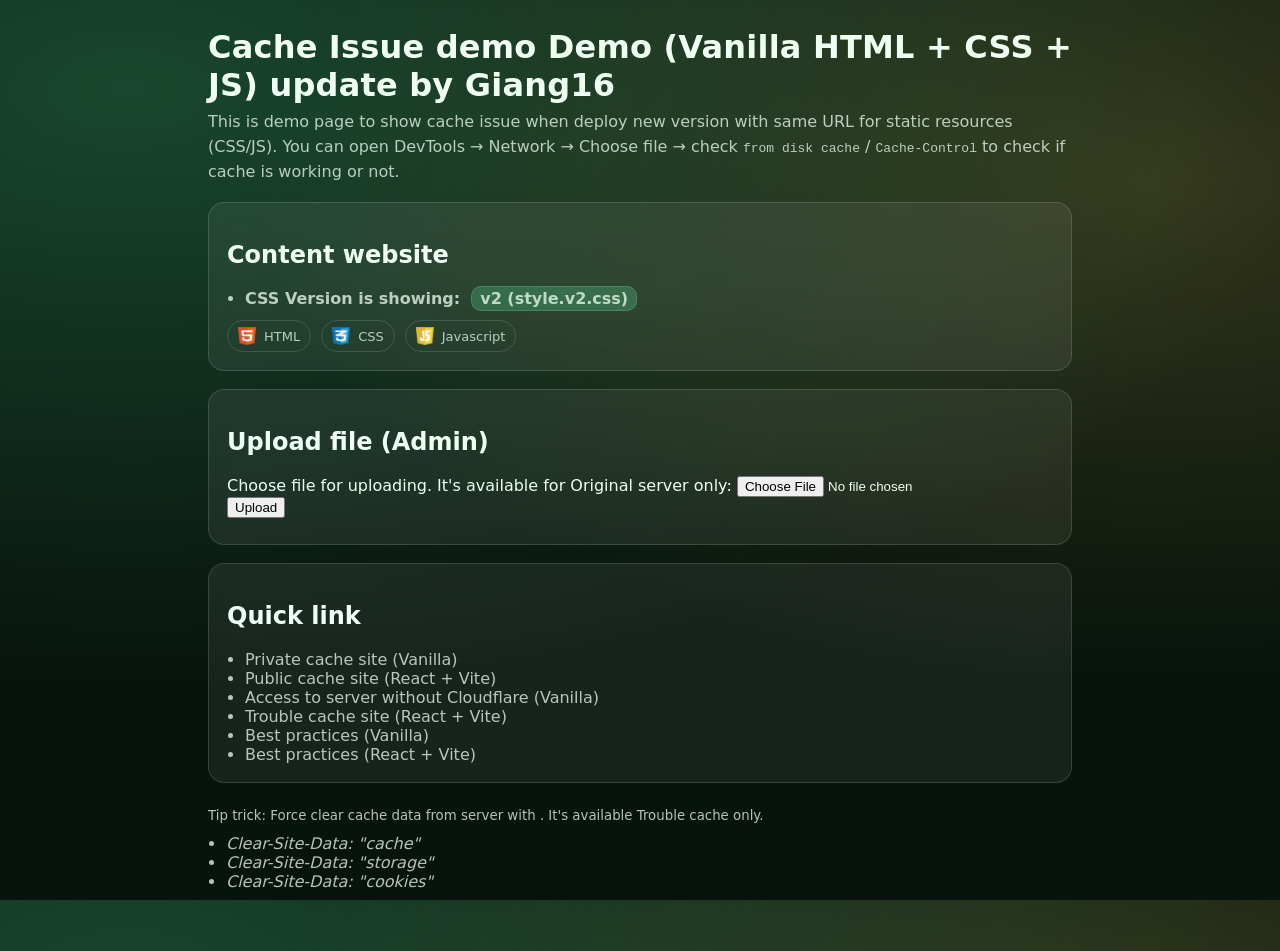
==== index.html @ 52411754 "Update index.html" ====
<!doctype html>
<html lang="vi">
<head>
  <meta charset="utf-8" />
  <meta name="viewport" content="width=device-width, initial-scale=1" />
  <title>Cache Demo (HTML + CSS)</title>

  <!-- Demo 1: URL KHÔNG đổi -> rất dễ bị cache -->
  <link rel="stylesheet" href="./css/style.v2.css" />

  <!-- Demo 2: Cache-busting bằng đổi URL (bật dòng dưới, tắt dòng trên) -->
  <!-- <link rel="stylesheet" href="./css/style.v2.css" /> -->
</head>
<body>
  <main class="container">
    <header class="header">
      <h1>Cache Issue demo Demo (Vanilla HTML + CSS + JS) update by Giang16</h1>
      <p class="subtitle">
        This is demo page to show cache issue when deploy new version with same URL for static resources (CSS/JS). You can open DevTools → Network → Choose file → check <code>from disk cache</code> / <code>Cache-Control</code> to check if cache is working or not.
      </p>
    </header>

    <section class="card">
      <h2>Content website</h2>
      <ul class="list">
        <li><strong>CSS Version is showing:</strong> <span class="css-version" aria-label="css-version"></span></li>
      </ul>
      <div class="pill-row">
        <span class="pill">
          <img src="image/html.png" width="18" height="18"/>
          <span class="pill-text">HTML</span>
        </span>

        <span class="pill">
          <img src="image/css.png" width="18" height="18"/>
          <span class="pill-text">CSS</span>
        </span>

        <span class="pill">
          <img src="image/js.png" width="18" height="18"/>
          <span class="pill-text">Javascript</span>
        </span>
      </div>
    </section>

    <section class="card">
      <h2>Upload file (Admin)</h2>
      <form id="uploadForm" action="#" method="post" enctype="multipart/form-data">
        <label for="uploadFile">Choose file for uploading. It's available for Original server only:</label>
        <input id="uploadFile" name="file" type="file" required />
        <button type="submit">Upload</button>
        <div id="uploadStatus" aria-live="polite" style="margin-top:8px;color:var(--muted);"></div>
      </form>
    </section>

    <section class="card">
      <h2>Quick link</h2>
      <ul class="list">
        <li> <a href="https://private-cache.moffice.site/" class="link">Private cache site (Vanilla)</a></li>
        <li> <a href="https://public-cache.moffice.site/" class="link">Public cache site (React + Vite)</a></li>
        <li> <a href="http://171.234.237.37/" class="link">Access to server without Cloudflare (Vanilla)</a></li>
        <li> <a href="https://trouble-cache.moffice.site/" class="link">Trouble cache site (React + Vite)</a></li>
        <li> <a href="https://vanilla.moffice.site/" class="link">Best practices (Vanilla)</a></li>
        <li> <a href="https://react.moffice.site/" class="link">Best practices (React + Vite)</a></li>
      </ul>
    </section>

    <footer class="footer">
      <small>Tip trick: Force clear cache data from server with . It's available Trouble cache only.</small>
      <ul class="list">
        <li><i><a href="/api/clear-cache" class="link">Clear-Site-Data: "cache"</a></i></li>
        <li><i><a href="/api/clear-storage" class="link">Clear-Site-Data: "storage"</a></i></li>
        <li><i><a href="/api/clear-cookies" class="link">Clear-Site-Data: "cookies"</a></i></li>
      </ul>
    </footer>
  </main>
  <script src="./js/upload.js"></script>
</body>
</html>
---- css/style.v2.css ----
/* style.v2.css (v2) - cố tình đổi màu để nhìn thấy khác ngay */
:root {
  --bg: #07130c;
  --card: rgba(255,255,255,0.07);
  --text: #effff3;
  --muted: rgba(239,255,243,0.75);
  --border: rgba(255,255,255,0.14);
  --radius: 16px;
}

* { box-sizing: border-box; }
html, body { height: 100%; }
body {
  margin: 0;
  font-family: ui-sans-serif, system-ui, -apple-system, Segoe UI, Roboto, Arial;
  background: radial-gradient(1200px 600px at 10% 10%, rgba(90,255,170,0.22), transparent),
              radial-gradient(900px 500px at 90% 20%, rgba(255,210,90,0.18), transparent),
              var(--bg);
  color: var(--text);
}

.container {
  max-width: 900px;
  margin: 0 auto;
  padding: 28px 18px 60px;
}

.header h1 { margin: 0 0 6px; letter-spacing: 0.2px; }
.subtitle { margin: 0; color: var(--muted); line-height: 1.55; }

.card {
  margin-top: 18px;
  padding: 18px;
  border: 1px solid var(--border);
  border-radius: var(--radius);
  background: var(--card);
  backdrop-filter: blur(10px);
}

.list { margin: 10px 0 0; padding-left: 18px; color: var(--muted); }
.link { color: var(--muted); text-decoration: none; }
.steps { margin: 10px 0 0; padding-left: 18px; color: var(--muted); line-height: 1.65; }

.pill-row { margin-top: 12px; display: flex; gap: 10px; flex-wrap: wrap; }
.pill {
  border: 1px solid var(--border);
  padding: 6px 10px;
  border-radius: 999px;
  font-size: 13px;
  color: var(--muted);
  display: flex;
  align-items: center;
  gap: 8px;
}

.pill-icon {
  width: 18px;
  height: 18px;
  display: inline-block;
  flex: 0 0 18px;
  color: var(--muted);
}
.pill-icon path { opacity: 0.95; }
.pill-text { line-height: 1; }

.footer { margin-top: 22px; color: var(--muted); }

.css-version::after{
  content: "v2 (style.v2.css)";
  font-weight: 800;
  padding: 2px 8px;
  margin-left: 6px;
  border-radius: 10px;
  border: 1px solid var(--border);
  background: rgba(90,255,170,0.22);
}
---- css/style.v2.css ----
/* style.v2.css (v2) - cố tình đổi màu để nhìn thấy khác ngay */
:root {
  --bg: #07130c;
  --card: rgba(255,255,255,0.07);
  --text: #effff3;
  --muted: rgba(239,255,243,0.75);
  --border: rgba(255,255,255,0.14);
  --radius: 16px;
}

* { box-sizing: border-box; }
html, body { height: 100%; }
body {
  margin: 0;
  font-family: ui-sans-serif, system-ui, -apple-system, Segoe UI, Roboto, Arial;
  background: radial-gradient(1200px 600px at 10% 10%, rgba(90,255,170,0.22), transparent),
              radial-gradient(900px 500px at 90% 20%, rgba(255,210,90,0.18), transparent),
              var(--bg);
  color: var(--text);
}

.container {
  max-width: 900px;
  margin: 0 auto;
  padding: 28px 18px 60px;
}

.header h1 { margin: 0 0 6px; letter-spacing: 0.2px; }
.subtitle { margin: 0; color: var(--muted); line-height: 1.55; }

.card {
  margin-top: 18px;
  padding: 18px;
  border: 1px solid var(--border);
  border-radius: var(--radius);
  background: var(--card);
  backdrop-filter: blur(10px);
}

.list { margin: 10px 0 0; padding-left: 18px; color: var(--muted); }
.link { color: var(--muted); text-decoration: none; }
.steps { margin: 10px 0 0; padding-left: 18px; color: var(--muted); line-height: 1.65; }

.pill-row { margin-top: 12px; display: flex; gap: 10px; flex-wrap: wrap; }
.pill {
  border: 1px solid var(--border);
  padding: 6px 10px;
  border-radius: 999px;
  font-size: 13px;
  color: var(--muted);
  display: flex;
  align-items: center;
  gap: 8px;
}

.pill-icon {
  width: 18px;
  height: 18px;
  display: inline-block;
  flex: 0 0 18px;
  color: var(--muted);
}
.pill-icon path { opacity: 0.95; }
.pill-text { line-height: 1; }

.footer { margin-top: 22px; color: var(--muted); }

.css-version::after{
  content: "v2 (style.v2.css)";
  font-weight: 800;
  padding: 2px 8px;
  margin-left: 6px;
  border-radius: 10px;
  border: 1px solid var(--border);
  background: rgba(90,255,170,0.22);
}
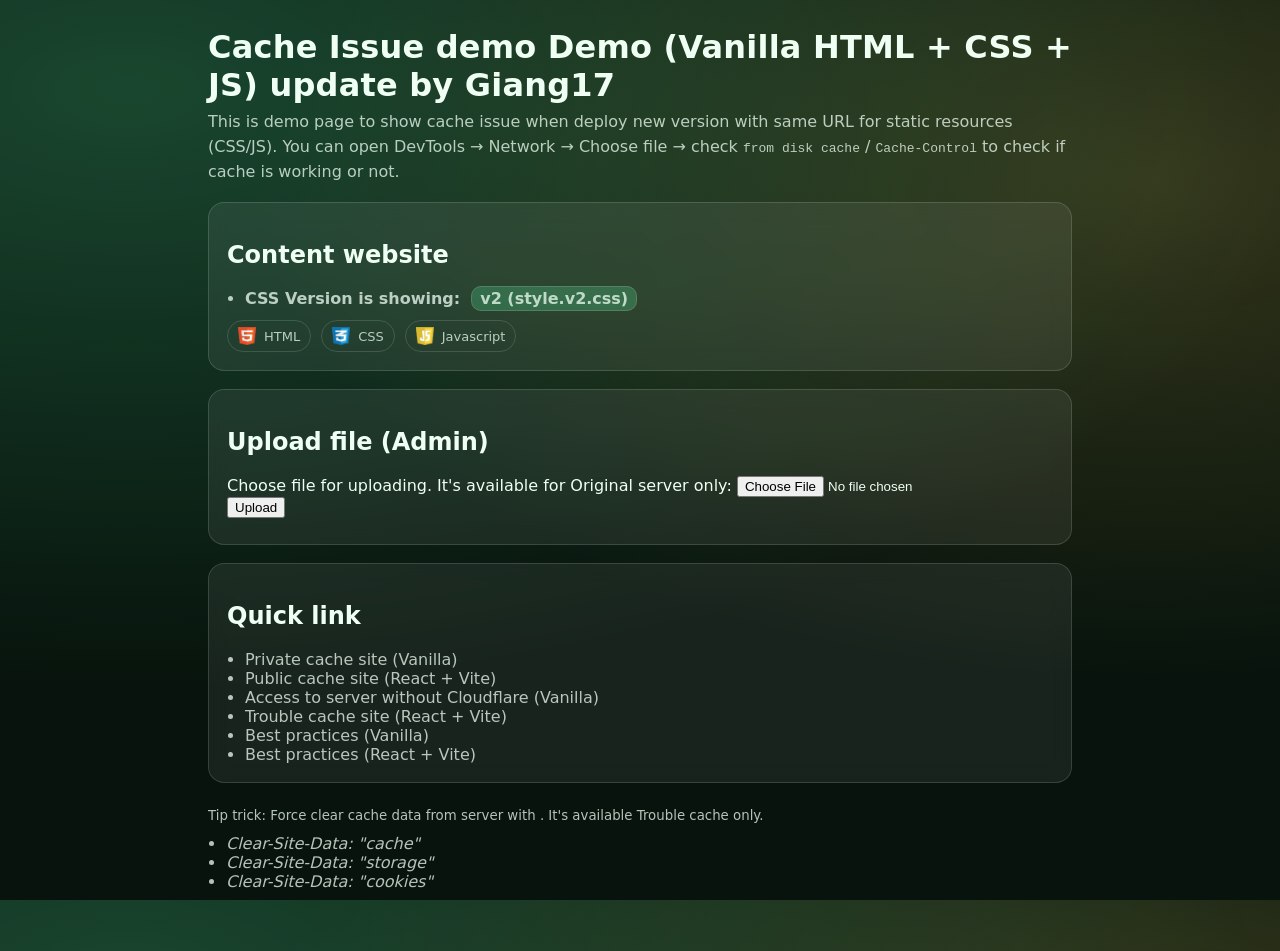
==== commit 87d7c937: "Update index.html" ====
--- a/index.html
+++ b/index.html
@@ -14,7 +14,7 @@
 <body>
   <main class="container">
     <header class="header">
-      <h1>Cache Issue demo Demo (Vanilla HTML + CSS + JS) update by Giang16</h1>
+      <h1>Cache Issue demo Demo (Vanilla HTML + CSS + JS) update by Giang17</h1>
       <p class="subtitle">
         This is demo page to show cache issue when deploy new version with same URL for static resources (CSS/JS). You can open DevTools → Network → Choose file → check <code>from disk cache</code> / <code>Cache-Control</code> to check if cache is working or not.
       </p>
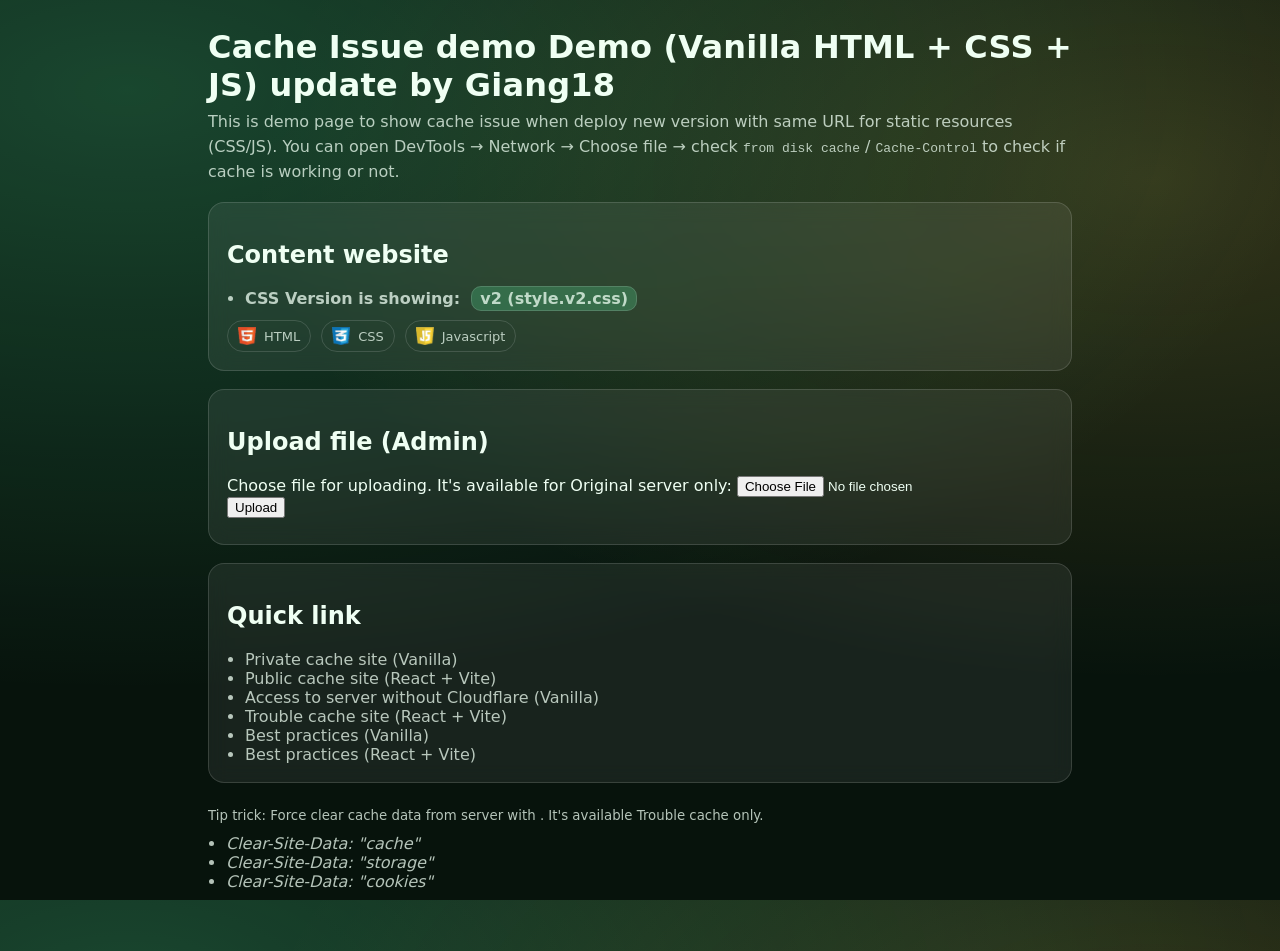
==== commit 74f0d161: "Update index.html" ====
--- a/index.html
+++ b/index.html
@@ -14,7 +14,7 @@
 <body>
   <main class="container">
     <header class="header">
-      <h1>Cache Issue demo Demo (Vanilla HTML + CSS + JS) update by Giang17</h1>
+      <h1>Cache Issue demo Demo (Vanilla HTML + CSS + JS) update by Giang18</h1>
       <p class="subtitle">
         This is demo page to show cache issue when deploy new version with same URL for static resources (CSS/JS). You can open DevTools → Network → Choose file → check <code>from disk cache</code> / <code>Cache-Control</code> to check if cache is working or not.
       </p>
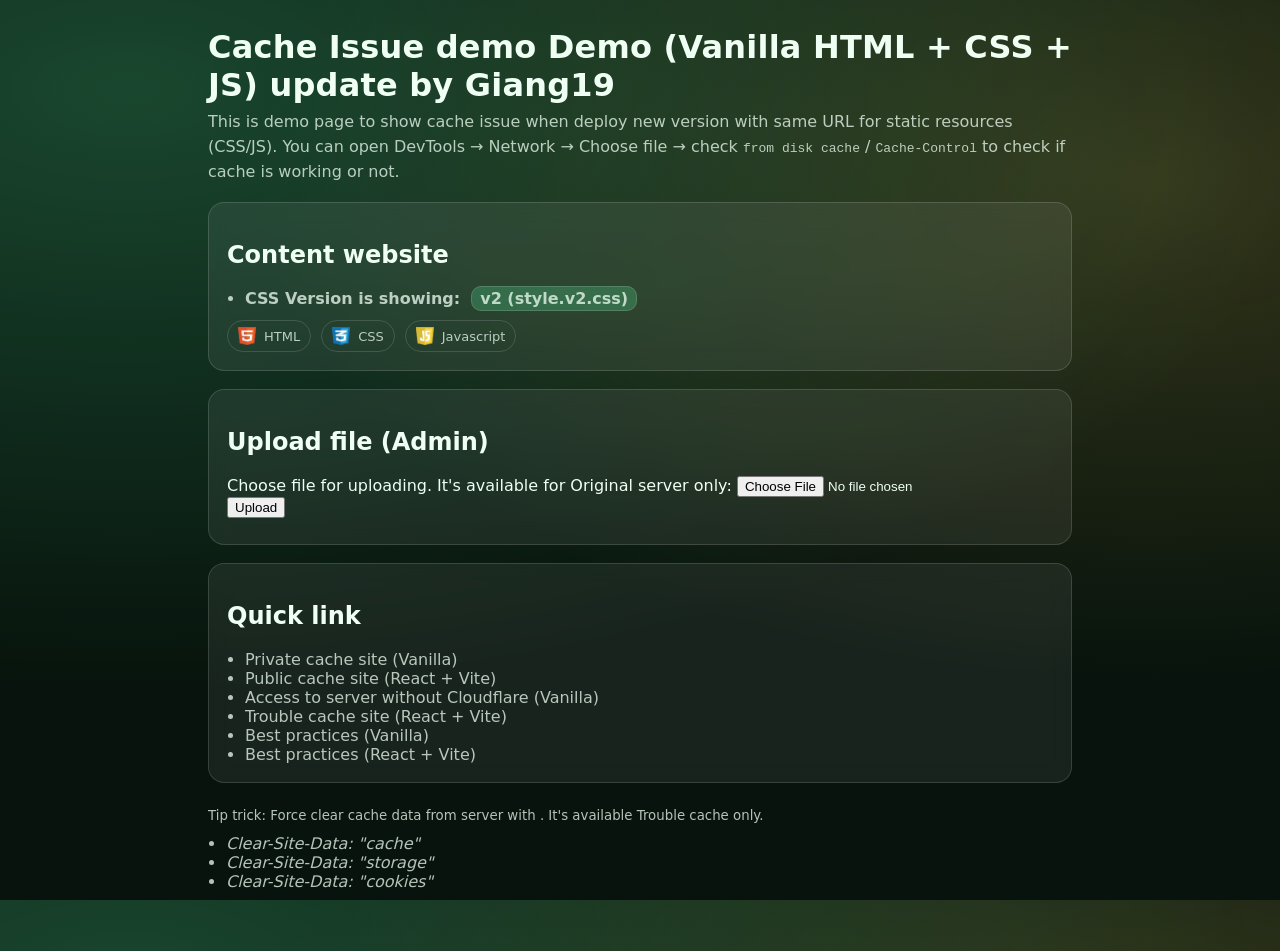
==== commit 56501899: "Update index.html" ====
--- a/index.html
+++ b/index.html
@@ -14,7 +14,7 @@
 <body>
   <main class="container">
     <header class="header">
-      <h1>Cache Issue demo Demo (Vanilla HTML + CSS + JS) update by Giang18</h1>
+      <h1>Cache Issue demo Demo (Vanilla HTML + CSS + JS) update by Giang19</h1>
       <p class="subtitle">
         This is demo page to show cache issue when deploy new version with same URL for static resources (CSS/JS). You can open DevTools → Network → Choose file → check <code>from disk cache</code> / <code>Cache-Control</code> to check if cache is working or not.
       </p>
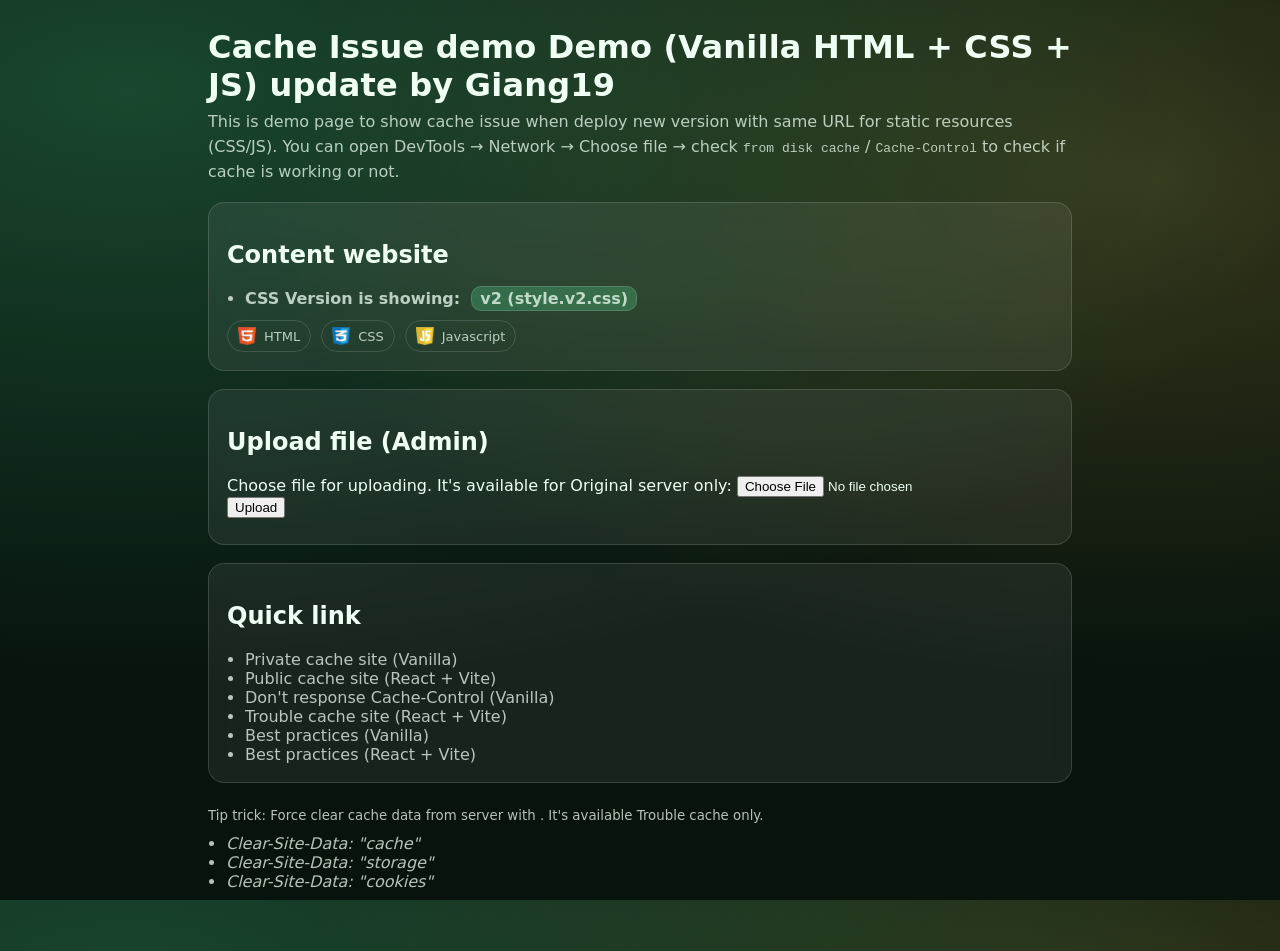
==== commit 6d603ea6: "update" ====
--- a/index.html
+++ b/index.html
@@ -58,7 +58,7 @@
       <ul class="list">
         <li> <a href="https://private-cache.moffice.site/" class="link">Private cache site (Vanilla)</a></li>
         <li> <a href="https://public-cache.moffice.site/" class="link">Public cache site (React + Vite)</a></li>
-        <li> <a href="http://171.234.237.37/" class="link">Access to server without Cloudflare (Vanilla)</a></li>
+        <li> <a href="http://171.234.237.37/" class="link">Don't response Cache-Control (Vanilla)</a></li>
         <li> <a href="https://trouble-cache.moffice.site/" class="link">Trouble cache site (React + Vite)</a></li>
         <li> <a href="https://vanilla.moffice.site/" class="link">Best practices (Vanilla)</a></li>
         <li> <a href="https://react.moffice.site/" class="link">Best practices (React + Vite)</a></li>
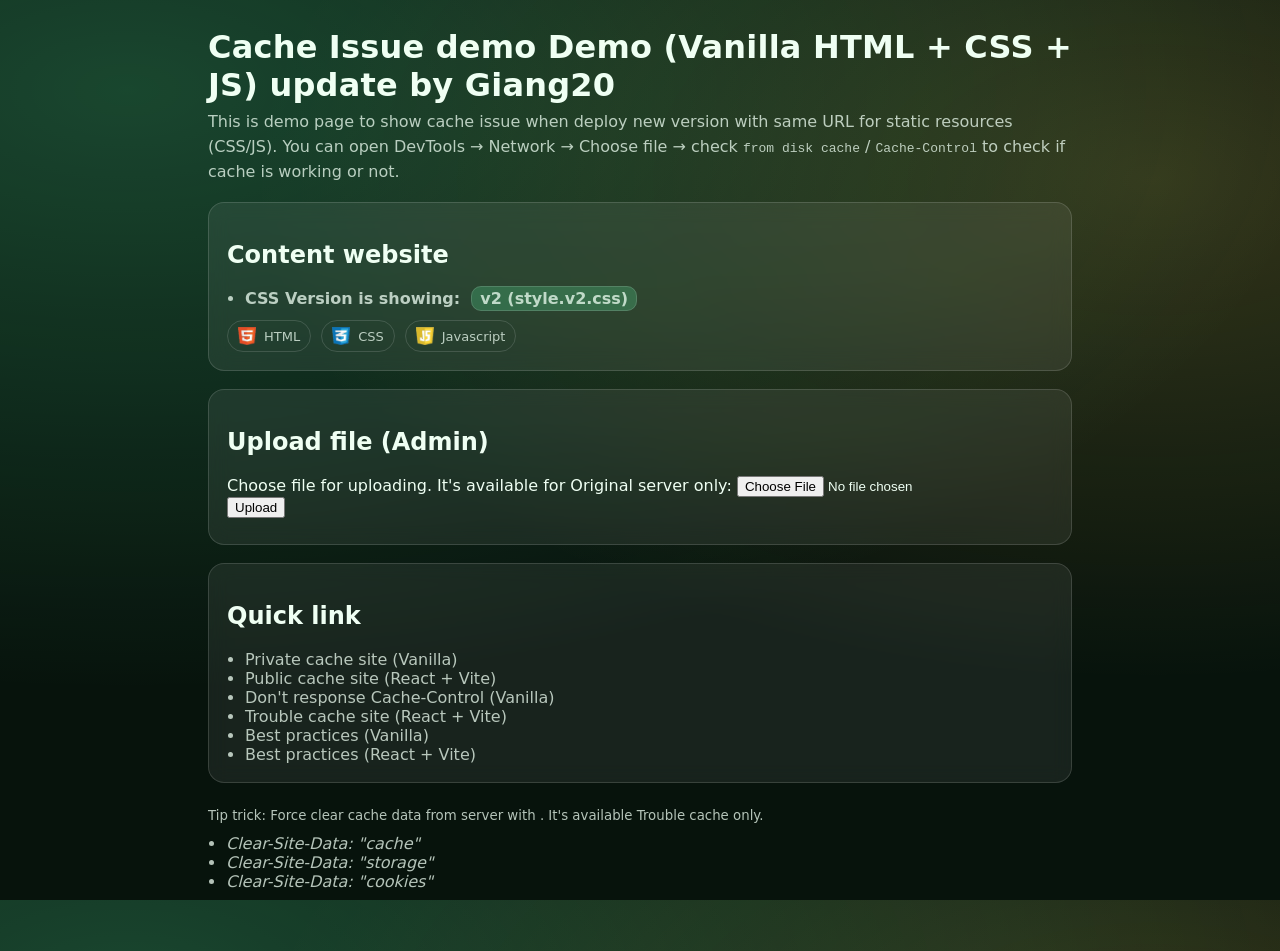
==== commit 722035fd: "Update index.html" ====
--- a/index.html
+++ b/index.html
@@ -14,7 +14,7 @@
 <body>
   <main class="container">
     <header class="header">
-      <h1>Cache Issue demo Demo (Vanilla HTML + CSS + JS) update by Giang19</h1>
+      <h1>Cache Issue demo Demo (Vanilla HTML + CSS + JS) update by Giang20</h1>
       <p class="subtitle">
         This is demo page to show cache issue when deploy new version with same URL for static resources (CSS/JS). You can open DevTools → Network → Choose file → check <code>from disk cache</code> / <code>Cache-Control</code> to check if cache is working or not.
       </p>
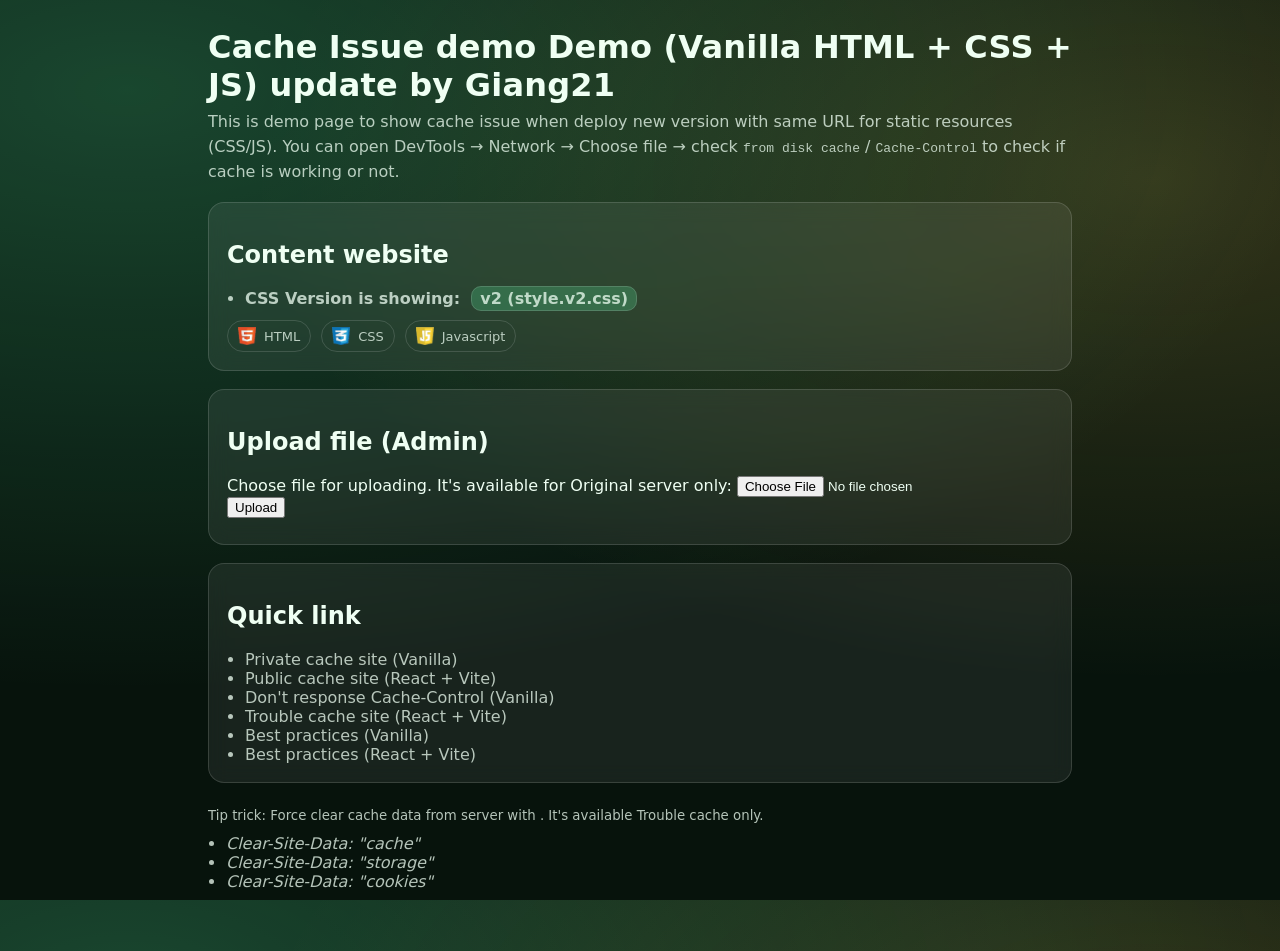
==== commit 3d2dd69e: "Update index.html" ====
--- a/index.html
+++ b/index.html
@@ -14,7 +14,7 @@
 <body>
   <main class="container">
     <header class="header">
-      <h1>Cache Issue demo Demo (Vanilla HTML + CSS + JS) update by Giang20</h1>
+      <h1>Cache Issue demo Demo (Vanilla HTML + CSS + JS) update by Giang21</h1>
       <p class="subtitle">
         This is demo page to show cache issue when deploy new version with same URL for static resources (CSS/JS). You can open DevTools → Network → Choose file → check <code>from disk cache</code> / <code>Cache-Control</code> to check if cache is working or not.
       </p>
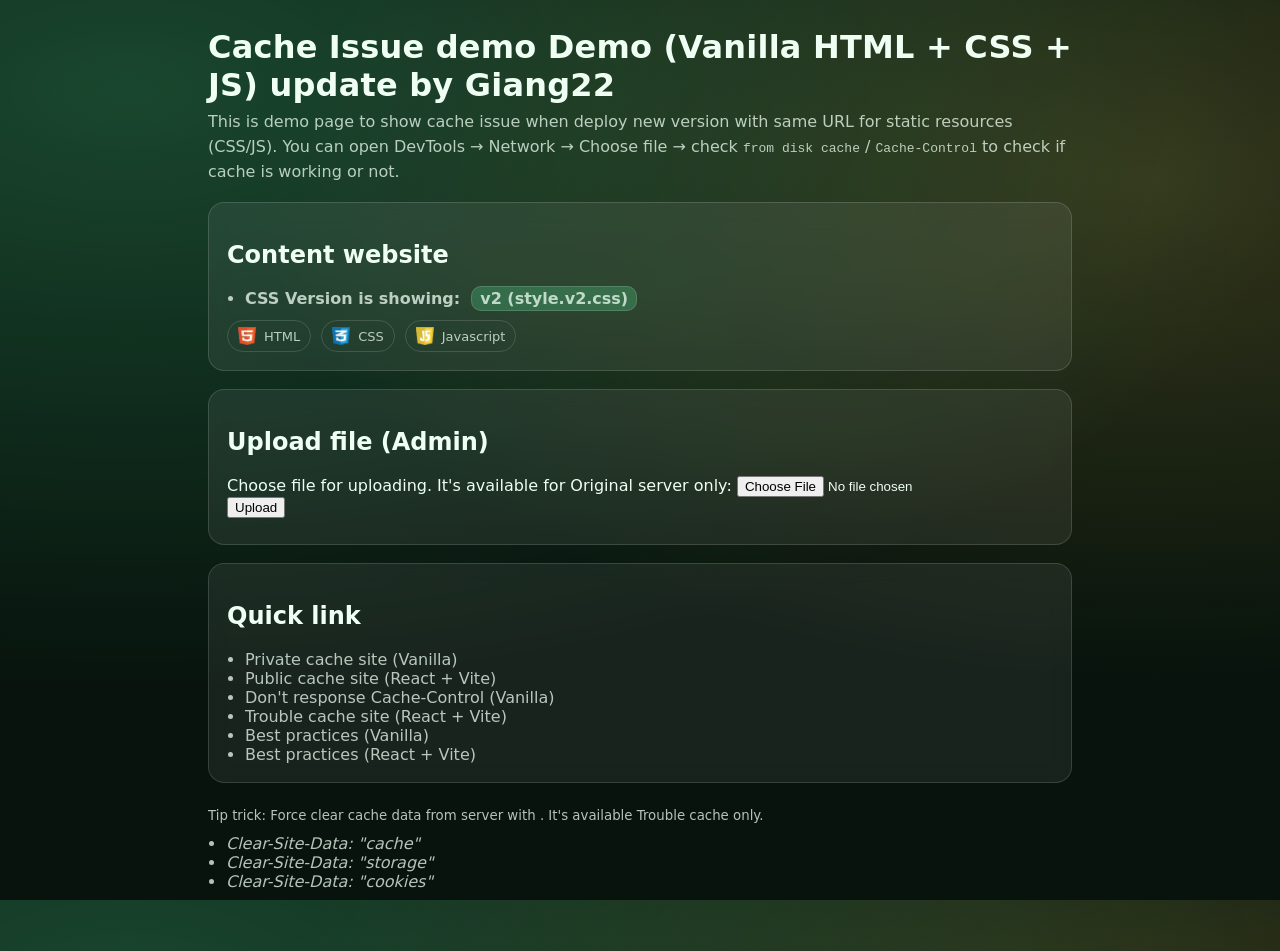
==== commit a568a160: "Update index.html" ====
--- a/index.html
+++ b/index.html
@@ -14,7 +14,7 @@
 <body>
   <main class="container">
     <header class="header">
-      <h1>Cache Issue demo Demo (Vanilla HTML + CSS + JS) update by Giang21</h1>
+      <h1>Cache Issue demo Demo (Vanilla HTML + CSS + JS) update by Giang22</h1>
       <p class="subtitle">
         This is demo page to show cache issue when deploy new version with same URL for static resources (CSS/JS). You can open DevTools → Network → Choose file → check <code>from disk cache</code> / <code>Cache-Control</code> to check if cache is working or not.
       </p>
